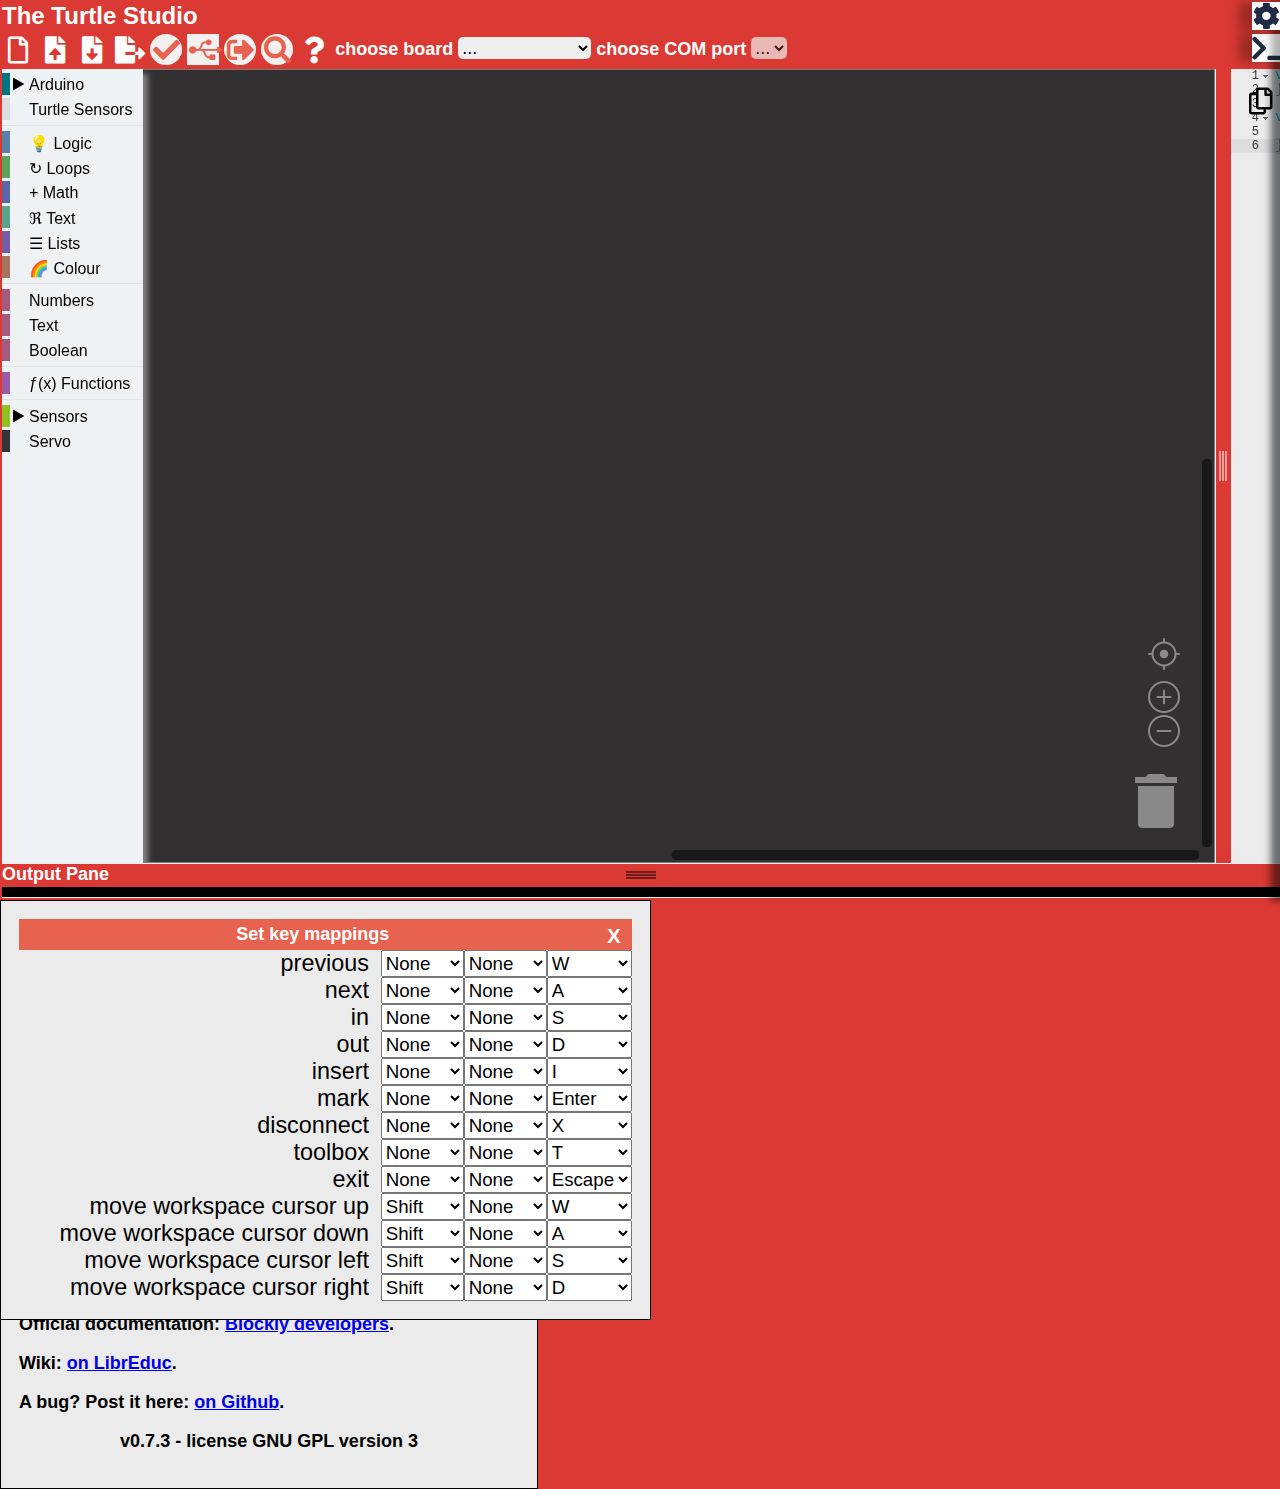
==== index.html @ 9edc10c0 "." ====
<!DOCTYPE HTML>
<HTML>
    <head>
        <meta charset="utf-8">
        <meta name="google" value="notranslate">
        <meta http-equiv="X-Content-Security-Policy" content="default-src 'self'; script-src 'self'">
        <title>The Turtle Studio</title>
        <link rel="icon" type="image/png" href="./turtleStudio/media/logo_only.png" />
        <link rel="stylesheet" href="./css/font_awesome_all.min.css" />
        <link rel="stylesheet" href="./css/keyboard_nav.css" />
        <link rel="stylesheet" href="./css/lateral-panel.css" />
        <link rel="stylesheet" href="./css/UI.css" />
        <link rel="stylesheet" href="./turtleStudio/css/turtleStudio.css" />
    </head>
    <body>
        <div class="table_wrapper">
            <table style="width: 100%; height: 100%;">
                <tr id="optionsTop" style="height: 30px;">
                    <td style="width: 268px;white-space: nowrap;">
                        <span id="appName" class='TitleText'></span>
                    </td>
                    <td class="tabMiddle" style="width: 100%;">
                        <span id="content_hoverButton" ></span>
                    </td>
                </tr>
                <tr style="height: 30px;">
                    <td colspan="2">
                        <button id="newButton"  class="iconButtons" onclick="Code.newProject()">
                            <span id="newButton_span">
                                <i class="far fa-file"></i>
                            </span>
                        </button>
                        <button id="loadXMLfakeButton" class="iconButtons" onclick="Code.loadXmlBlocklyFile()">
                            <span id="loadXMLfakeButton_span">
                                <i class="fas fa-file-upload"></i>
                            </span>
                        </button>
                        <button id="saveXMLButton" class="iconButtons" onclick="Code.saveXmlBlocklyFile()">
                            <span id="saveXMLButton_span">
                                <i class="fas fa-file-download"></i>
                            </span>
                        </button>
                        <button id="saveCodeButton" class="iconButtons" onclick="Code.saveCodeFile()">
                            <span id="saveCodeButton_span">
                                <i class="fas fa-file-export"></i>
                            </span>
                        </button>                        
                        <button id="verifyButton" class="iconButtons">
                            <span id="verifyButton_span">
                                <i class="fas fa-check"></i>
                            </span>
                        </button>
                        <button id="serialButton" class="iconButtons" onclick="Code.portsListModalShow()">
                            <span id="serialButton_span"> 
                                <i class="fab fa-usb"></i>
                            </span>
                        </button>
                        <button id="uploadButton" class="iconButtons">
                            <span id="uploadButton_span">
                                <i class="fas fa-sign-out-alt"></i>
                            </span>
                        </button>
                        <button id="serialConnectButton" class="iconButtons">
                            <span id="serialConnectButton_span">
                                <i class="fas fa-search"></i>
                            </span>
                        </button>                        
                        <button id="helpButton" class="iconButtons" onclick="toggleDisplayHelpModal()">
                            <span id="helpButton_span">
                                <i class="fas fa-question"></i>
                            </span>
                        </button>
						<span id="boardMenuSpan" class="UIText">...</span>
                        <select id="boardMenu" onchange="changeBoard()">
                            <option value="none" selected="selected">...</option>
							<option value="turtle_board">Turtle Board</option>
                            <option value="arduino_mega">Arduino Mega</option>
                            <option value="arduino_nano">Arduino Nano</option>
                            <option value="arduino_uno">Arduino Uno</option>
                        </select>
						<span id="serialMenuSpan" class="UIText">...</span>
                        <select id="serialMenu">
                            <option value="none">...</option>
                        </select>
                    </td>
                </tr>
                <tr style="width: 100%; height: 100%;">
                    <td colspan="2">
                        <div class="content_wrapper">
                            <div id="wrapper_up" class="wrapper_up">
                                <div id="content_area">
                                    <div id="content_blocks"></div>
                                </div>
                                <div id="separator">
                                    
                                </div>
                                <button id="copyCodeButton" class="iconButtons" onclick="Code.copyToClipboard()">
                                    <span id="copyCodeButton_span">
                                        <i class="far fa-copy"></i>
                                    </span>
                                </button>
                                <div id="content_code"></div>
                            </div>
                            <div id="barre_h" style="color: white; vertical-align: middle;">
                                Output Pane                                
                            </div>
                            <div id="content_serial"></div>
                        </div>
                    </td>
                </tr>
            </table>
        </div>                
        <div id="helpModal">            
            <div id="helpModal_header">
                <button class="closeModal" type="button" onclick="toggleDisplayHelpModal()">X</button>
                <span id="helpModalSpan_title"></span>
            </div>
            <div id="helpModal_text">
                <span id="helpModalSpan_text"></span>
            </div>
        </div>        
        <div id="keyboard_nav">
            <div id="keyboard_nav_header">
                <button class="closeModal" type="button" onclick="toggleDisplayKeyMappings(false)">X</button>
                <span id="keyMappingModalSpan"></span>
            </div>
            <form id="keyboard_mappings"></form>
        </div>
        <div id="lateral-panel-CLI">
            <input id="lateral-panel-CLI-input" type="checkbox">
            <label id="lateral-panel-CLI-label" for="lateral-panel-CLI-input" class="label_panel">
                <span id="config_side_span">
                    <i class="fas fa-terminal"></i>
                </span>
            </label>
            <div id="lateral-panel-CLI-bloc">
                <div id="CLI_content" class="side_content config_content CLI">
                    <div id="configCLI">
                        <span id="CLI_title_span" class="UIText">CLI</span>
                        <br>
                        <div id="CLI_title" style="display:flex;text-align: center;">
                            <button id="coreUpdateButton" class="iconButtons CLI" onclick="">
                                <span id="coreUpdateButton_span">
                                    <i class="fas fa-sync"></i>
                                </span>
                            </button>
                            <button id="cleanCLIcacheButton" class="iconButtons CLI" onclick="">
                                <span id="cleanCLIcache_span">
                                    <i class="fas fa-eraser"></i>
                                </span>
                            </button>
                            <button id="listBoardsButton" class="iconButtons CLI" onclick="">
                                <span id="listBoardsButton_span">
                                    <i class="fas fa-list"></i>
                                </span>
                            </button>
                            <a href="https://arduino.github.io/arduino-cli/" id="CLI_githubLinkButton" target="_blank">
                                <img src="./turtleStudio/media/featured-CLI.png" style="height: 40px" />
                            </a>
                        </div>
                        <br>
                        <span id="installBoard_title_span" class="UIText CLI">install board</span>
                        <br>
                        <input type="text" id="installBoardsInput" name="installBoardsInput" style="width: 250px;font-size:20px;">
                        <button id="installBoardsButton" class="iconButtons CLI" onclick="">
                            <span id="installBoardsButton_span">
                                <i class="fas fa-cloud-download-alt"></i>
                            </span>
                        </button>
                        <br>
                        <br>
                        <span id="searchlLib_title_span" class="UIText">search library</span>
                        <br>
                        <input type="text" id="searchlLibInput" name="searchlLibInput" style="width: 250px;font-size:20px;">
                        <button id="searchlLibButton" class="iconButtons CLI" onclick="">
                            <span id="searchlLibButton_span">
                                <i class="fab fa-searchengin"></i>
                            </span>
                        </button>
                        <br>
                        <br>
                        <span id="installLib_title_span" class="UIText">install library</span>
                        <br>
                        <input type="text" id="installLibInput" name="installLibInput" size="18" style="width: 250px;font-size:20px;">
                        <button id="installLibButton" class="iconButtons CLI" onclick="">
                            <span id="installLibButton_span">
                                <i class="fas fa-cloud-download-alt"></i>
                            </span>
                        </button>
                        <br>
                        <button id="registerToOrchestrator" class="iconButtons CLI" onclick="ArrowheadRegister()">
                            <span id="registerToOrchestrator_span">
                                <i class="fas fa-plug"></i>
                            </span>
                        </button>
                    </div>
                </div>
            </div>
        </div>
        <div id="lateral-panel-setup">
            <input id="lateral-panel-setup-input" type="checkbox">
            <label id="lateral-panel-setup-label" for="lateral-panel-setup-input" class="label_panel">
                <span id="setup_side_span">
                    <i class="fas fa-cog"></i>
                </span>
            </label>
            <div id="lateral-panel-setup-bloc">
                <div id="setup_content" class="side_content config_content">
				<span class="UIText">Settings</span>
				<br>
				<br>
					<button id="resetButton" class="iconButtons" onclick="Code.ResetWorkspace()">
                            <span id="resetButton_span">
                                <i class="fas fa-power-off"></i>
                            </span>
                    </button>
					<button id="undoButton" class="iconButtons" onclick="Code.Undo()">
                            <span id="undoButton_span" style="font-size: 1em;">
                                <i class="fas fa-undo-alt"></i>
                            </span>
                    </button>
                    <button id="redoButton" class="iconButtons" onclick="Code.Redo()">
                            <i class="fas fa-redo-alt"></i>
                            <span id="redoButton_span"></span>
                    </button>
					<button id="serialButton" class="iconButtons" onclick="Code.portsListModalShow()">
                            <span id="serialButton_span">
                                <i class="fab fa-usb"></i>
                            </span>
                    </button>
					<button id="fullScreenButton" class="iconButtons" onclick="fullScreen()">
                            <span id="fullScreenButton_span" style="font-size: 1em;">
                                <i class="fas fa-expand-arrows-alt"></i>
                            </span>
                        </button>
                    <br>
                    <br>                    
                    <div id="editorReadOnlyToggle" > 
                        <input type="checkbox" onclick="toggleEditorReadOnly(this)">                        
                        <span id="editorReadOnlyToggle_span"> </span>
                    </div>                    
                    <div id="checkDetails">
                        <input type="checkbox" name="detailedCompilation" id="detailedCompilation"/>
                        <span id="detailedCompilation_span"> </span>
                    </div>					
					<br>
                    <form id="options">                        
                        <span id="renderSpan" class="UIText">...</span>
                        <select name="renderer" onchange="document.forms.options.submit('options')">
                            <option value="geras">Geras</option>
                            <option value="thrasos">Thrasos</option>
                            <option value="zelos">Zelos</option>
                            <option value="minimalist">Minimalist</option>
                        </select>
                    </form>                    
					<br>
                    <span id="fontSizeSpan" class="UIText"></span>
                    <select id="rendering-constant-selector">
                        <option value="fontSizeBlocks" id="optionFontSizeBlocks" selected="selected">Blocks & Editor Font Size</option>
                        <option value="fontSizePage" id="optionFontSizePage">Page Font Size</option>
                        <option value="fontSpacingPage" id="optionFontSpacingPage">Page Font Spacing</option>
                    </select>
                    <br>
                    <input type="range" min="3" max="50" value="4" oninput="Code.changeRenderingConstant(this.value)" onchange="Code.changeRenderingConstant(this.value)" />
                    <br>
                    <br>
                    <input id="accessibilityModeCheck" type="checkbox" onclick="toggleAccessibilityMode(this.checked)">
                    <span id="accessibilitySpan" class="UIText"></span>
                    <br>
                    <input id="displayKeyMappings" type="checkbox" onclick="toggleDisplayKeyMappings(this.checked)">
                    <span id="keyMappingSpan" class="UIText"></span>
                    <br>
                    <select id="cursorChanger" name="cursor" onchange="changeCursor(this.value)">
                        <option value="default" id="defaultCursorSpan">default</option> 
                        <option value="basic" id="basicCursorSpan">basic</option>
                        <option value="line" id="lineCursorSpan">line</option>
                    </select>
                    <br>
                </div>
            </div>
        </div>
        <div id="overlayForModals" class="overlay" style="display: none;"></div>
        <div id="boardListModal" class="modal">
            <div class="modal-content">
                <div class="modal-header"> 
                    <i class="fa fa-microchip"></i>Boards description
                    <span class="closeModal" id="closeModalBoards">&times;</span>
                </div>                
                <button type="button" class="collapsibleButton">Details</button>                
            </div>
        </div>
        <div id="portListModal" class="modal">
            <div class="modal-content">
                <div class="modal-header">
                    <i class="fab fa-usb"></i>Modal Header Ports
                    <span class="closeModal" id="closeModalPorts">&times;</span>
                </div>
                <div class="modal-body" id="portListModalBody">
                </div>                
            </div>
        </div>
    </body>
    <!-- Blockly libraries -->
    <script src="./@blockly/blockly_compressed.js"></script>
    <script src="./@blockly/blocks_compressed.js"></script>
    <script src="./@blockly/closure/goog/base.js"></script>
    <!-- Blockly libraries for themes and renderers -->
    <script src="./@blockly/core/workspace_comment.js" async></script>
    <script src="./@blockly/core/workspace_comment_svg.js" async></script>
    <script src="./@blockly/core/workspace_comment_render_svg.js" async></script>
    <script src="./@blockly/core/renderers/minimalist/info.js" async></script>
    <script src="./@blockly/core/renderers/minimalist/constants.js" async></script>
    <script src="./@blockly/core/renderers/minimalist/drawer.js" async></script>
    <script src="./@blockly/core/renderers/minimalist/renderer.js" async></script>
    <script src="./@blockly/core/theme/modern.js" async></script>
    <script src="./@blockly/core/theme/zelos.js" async></script>
    <!-- Blockly libraries of function, from different demos -->
    <script src="./@blockly/demos/code/code.js"></script>
    <script src="./@blockly/demos/keyboard_nav/line_cursor.js" async></script>
    <script src="./@blockly/tests/playgrounds/screenshot.js" async></script>
    <!-- Blockly libraries of function, hacked from different demos -->
    <script src="./js/blockly/keyboard_nav.js"></script>
    <script src="./js/blockly/playground.js"></script>
    <script src="./js/init.js"></script>
    <script src="./js/typed_variable.js"></script>
    <script src="./js/buttons_functions.js"></script>
    <script src="./js/dialog.js"></script>
    <script src="./js/renderingConstant.js"></script>
    <script src="./@blockly/demos/custom-dialogs/custom-dialog.js"></script>
    <!-- turtleStudio libraries of external functions -->
    <script src="./js/ace/ace.js" charset="utf-8"></script>
    <script src="./js/ace/ext-language_tools.js"></script>
    <!-- turtleStudio libraries of boards definition -->
    <script src="./turtleStudio/js/boards.json"></script>
    <script src="./turtleStudio/js/boards.js"></script>
    <!-- turtleStudio specific: block design -->
    <script src="./turtleStudio/blocks/blocks_colors.js" async></script>
    <script src="./turtleStudio/blocks/board/board_base.js" async></script>
    <script src="./turtleStudio/blocks/board/board_serial.js" async></script>
    <script src="./turtleStudio/blocks/blockly/logic.js" async></script>
    <script src="./turtleStudio/blocks/blockly/math.js" async></script>
    <script src="./turtleStudio/blocks/grove/grove.js" async></script>
    <script src="./turtleStudio/blocks/servo/servo.js" async></script>
    <script src="./turtleStudio/blocks/turtleSensors/turtle.js" async></script>
    <script src="./turtleStudio/blocks/typed_variable.js" async></script>
    <!-- turtleStudio specific: common generator code -->
    <script src="./generators/arduino_generator.js"></script>
    <script src="./turtleStudio/arduino/blockly/colour.js" async></script>
    <script src="./turtleStudio/arduino/blockly/lists.js" async></script>
    <script src="./turtleStudio/arduino/blockly/logic.js" async></script>
    <script src="./turtleStudio/arduino/blockly/loops.js" async></script>
    <script src="./turtleStudio/arduino/blockly/math.js" async></script>
    <script src="./turtleStudio/arduino/blockly/procedures.js" async></script>
    <script src="./turtleStudio/arduino/blockly/text.js" async></script>
    <!-- turtleStudio specific: addon generator code -->
    <script src="./turtleStudio/arduino/board/board_base.js" async></script>
    <script src="./turtleStudio/arduino/board/board_serial.js" async></script>
    <script src="./turtleStudio/arduino/typed_variable.js" async></script>
    <script src="./turtleStudio/arduino/addon/grove.js" async></script>
    <script src="./turtleStudio/arduino/addon/turtle.js" async></script>
    <script src="./turtleStudio/arduino/addon/servo.js" async></script>
    <!-- turtleStudio specific -->
    <!-- Blockly themes added -->
    <script src="./turtleStudio/themes/bw.js" async></script>
    <script src="./turtleStudio/themes/themes_blocks.js" async></script>
    <script src="./turtleStudio/themes/themes_categories.js" async></script>
    <script src="./turtleStudio/themes/themes_components_override.js" async></script>
    <!-- turtleStudio external toolbox hacked -->
    <script src="./turtleStudio/toolbox/toolbox_turtleStudio.js"></script>
    <script src="./turtleStudio/toolbox/toolbox_standard.js"></script>
    <script>
        ace.require("ace/ext/language_tools");
        var editor = ace.edit("content_code");
        editor.setTheme("ace/theme/sqlserver");
        editor.session.setMode("ace/mode/c_cpp");
        editor.setShowPrintMargin(false);
        editor.setOptions({
            autoScrollEditorIntoView: false,
            readOnly: false,
            highlightGutterLine: true,
            animatedScroll: true,
            enableBasicAutocompletion: true,
            enableSnippets: true,
            enableLiveAutocompletion: true
        });
        editor.find('needle', {
            backwards: false,
            wrap: false,
            caseSensitive: false,
            wholeWord: false,
            regExp: false
        });
        editor.findNext();
        editor.findPrevious();
         require('../CLI_functions.js'); 
         require('../IDE_functions.js'); 
        // require('../resources/app.asar/CLI_functions.js');
        // require('../resources/app.asar/IDE_functions.js');
    </script>
</HTML>
---- css/keyboard_nav.css ----
/**
* @license
* Copyright 2020 Sébastien CANET
* SPDX-License-Identifier: BSD-3-Clause
*/

/**
 * @fileoverview Modified from https://github.com/google/blockly/commit/5a92aff63e93dce884bbe2e715ba832244628501
 * @author scanet@libreduc.cc (Sébastien CANET)
 */

#keyboard_nav {
    background-color: #ebebeb;
    border: 1px solid black;
    padding: 1em;
    position: absolute;
    z-index: 9;
    text-align: center;
    width: auto;
    height: auto;
}
#keyboard_nav_header {
    padding: 5px;
    cursor: move;
    z-index: 10;
    background-color: #E7624F;
    color: #fff;
}
#keyboard_announce {
    font-size: 1.5em;
    font-weight: 500;
    text-align: center;
}
#keyboard_mappings {
    font-size: 1.3em;
    font-weight: 400;
}
labelDiv {
    margin-right: .5em;
    min-width: 350px;
    text-align: right;
}
div[data-actionname] {
    display: flex;
    width: 100%;
}
select {
    font-size: .8em;
}
/* update original code css */
.farSide > labelDiv, input {
    vertical-align: middle;
    margin-left: 5px;
    margin-right: 5px;
    margin-top: 5px;
}
.farSide > select {
    vertical-align: middle;
    margin-left: 5px;
    margin-right: 5px;
    margin-top: 5px;
}
---- css/lateral-panel.css ----
/**
* @license
* Copyright 2020 Sébastien CANET
* SPDX-License-Identifier: BSD-3-Clause
*/

/**
 * @fileoverview Modified from https://nosmoking.developpez.com/demos/css/panneau-lateral.html
 * @author scanet@libreduc.cc (Sébastien CANET)
 */

.label_panel{
    display: grid;
    align-items: center;
    text-align: center;
    color: #202A44;
}
#lateral-panel-setup,
#lateral-panel-CLI {
    z-index: 9999;
    position: fixed;
    top: 0;
    right: -700px;
    width: 350px;
    min-height: 100vh;
    transform: translateX(-100%);
}
#lateral-panel-setup-input,
#lateral-panel-CLI-input {
    position: absolute;
    right: -999em;
}
#lateral-panel-setup-bloc,
#lateral-panel-CLI-bloc {
    z-index: 0;
    top: 0;
    right: 0;
    box-sizing: border-box;
    width: 350px;
    height: 100%;
    overflow: auto;
}
#lateral-panel-setup-label {
    z-index: 1;
    top: 2px;
    right: 100%;
    width: 28px;
    height: 28px;
    cursor: pointer;
    font-size: 1.5em;
}
#lateral-panel-CLI-label {
    z-index: 1;
    top: 34px;
    right: 100%;
    width: 28px;
    height: 28px;
    cursor: pointer;
    font-size: 1.5em;
}
#lateral-panel-CLI-label,
#lateral-panel-CLI-bloc,
#lateral-panel-setup-label,
#lateral-panel-setup-bloc {
    position: absolute;
    background: #FFF;
    box-shadow: -0.5em 0 .4em rgba(0, 0, 0, 0.3);
    transition: all .5s;
}
#lateral-panel-setup-input:checked ~ #lateral-panel-setup-label,
#lateral-panel-CLI-input:checked ~ #lateral-panel-CLI-label {
    right: 200%;
}   
#lateral-panel-setup-input:checked ~ #lateral-panel-setup-bloc,
#lateral-panel-CLI-input:checked ~ #lateral-panel-CLI-bloc {
    transform: translateX(-100%);
}
#lateral-panel-setup-label:before,
#lateral-panel-CLI-label:before {
    position: absolute;
    top: 50%;
    right: 50%;
    transition: all .5s;
    transform: translate(50%, -50%) rotate(45deg);
}
---- css/UI.css ----
/**
* @license
* Copyright 2020 Sébastien CANET
* SPDX-License-Identifier: BSD-3-Clause
*/

html, body {
    height: 100%;
}

body {
    font-family: sans-serif;
    font-size: large;
    font-weight: bold;
    margin: 0;
    overflow: hidden;
}

html[dir=rtl] {
    text-align: right;
}

.blocklyTrash,
.blocklyZoom > image {
    opacity: 1 !important;
}
.TitleText {
    vertical-align: middle;
    color: #FFFFFF;
    font-size: x-large;
    font-weight: bold;
}
/* ace editor */
.ace_content{
    left: 0px !important;
    background-color: #D9E0E2 !important;
    font-size: 1.25em;
}
.switch {
  position: relative;
  display: inline-block;
  width: 15px;
  height: 50px;
}
.switch input { 
  opacity: 0;
  width: 0;
  height: 0;
}
.slider {
  position: absolute;
  cursor: pointer;
  top: 0;
  left: 0;
  right: 0;
  bottom: 0;
  background-color: #ccc;
  -webkit-transition: .4s;
  transition: .4s;
}
.slider:before {
  position: absolute;
  content: "";
  height: 11px;
  width: 11px;
  top: 5px;
  left: 2px;
  background-color: white;
  -webkit-transition: .4s;
  transition: .4s;
}
input:checked + .slider {
  background-color: #17a1a5;
}
input:focus + .slider {
  box-shadow: 0 0 1px #17a1a5;
}
input:checked + .slider:before {
  -webkit-transform: translateY(27px);
  -ms-transform: translateY(27px);
  transform: translateY(27px);
}
/* Table */
.table_wrapper {
    height: -moz-calc(100%);
    width: -moz-calc(100%);
    /* WebKit */
    height: -webkit-calc(100%);
    width: -webkit-calc(100%);
    /* Opera */
    height: -o-calc(100%);
    width: -o-calc(100%);
    /* Standard */
    height: calc(100%);
    width: calc(100%);
    padding: 0px;
}
table {
    border-collapse: collapse;
    margin: 0;
    padding: 0;
    border: none;
    position: relative;
    /* Firefox */
    height: -moz-calc(100% - 40px);
    width: -moz-calc(100% - 40px);
    /* WebKit */
    height: -webkit-calc(100% - 40px);
    width: -webkit-calc(100% - 40px);
    /* Opera */
    height: -o-calc(100% - 40px);
    width: -o-calc(100% - 40px);
    /* Standard */
    height: calc(100% - 5px);
    width: calc(100% - 5px);
}
table table {
    margin: 0;
    padding: 0;
    height: 100%;
    width: 100%;
}
td {
    padding: 2px;
    vertical-align: middle;
}

td.tabMiddle {
    border-top-style: none !important;
    border-left-style: none !important;
    border-right-style: none !important;
    padding-right: 5px;
    text-align: center;
    vertical-align: middle;
}

#separator {
    cursor: col-resize;
    background-color: #DB3A34;
    background-image: url("data:image/svg+xml;utf8,<svg xmlns='http://www.w3.org/2000/svg' width='10' height='30'><path d='M2 0 v30 M5 0 v30 M8 0 v30' fill='white' stroke='white'/></svg>");
    background-repeat: no-repeat;
    background-position: center;
    width: 15px;
    min-width: 15px;
    height: 100%;
    /* prevent browser's built-in drag from interfering */
    -moz-user-select: none;
    -ms-user-select: none;
    user-select: none;
}

#content_hoverButton {
    margin: 5px;
    padding: 10px;
    border-radius: 4px;
    font-size: x-large;
    color: #FFFFFF;
}
/* Help modal */
#helpModal {
    background-color: #ebebeb;
    border: 1px solid black;
    padding: 1em;
    position: absolute;
    z-index: 9;
    text-align: center;
    width: 500px;
    height: auto;
}
#helpModal_header {
    padding: 5px;
    cursor: move;
    z-index: 10;
    background-color: #E7624F;
    color: #fff;
}


/* Content blocks */
.content_wrapper {
    height: 100%;
    width: 100%;
    background-color: #eee;
    display: flex;
    flex-wrap: wrap;
}
.wrapper_up {
    width: 100%;
    /* Firefox */
    height: -moz-calc(100% - 35px);
    /* WebKit */
    height: -webkit-calc(100% - 35px);
    /* Opera */
    height: -o-calc(100% - 35px);
    /* Standard */
    height: calc(100% - 35px);
    min-height: 5px;
    display: flex;
}
.content_blocks{
    width: 100% !important;
    overflow: hidden;
}
#content_area{
    width: calc(100% - 50px);
    height: 100%;
    min-width: 10px;
}
/* side panel */
.side_content {
    min-width: 10px;
    height: 97%;
    right: 0px;
    bottom: 0px;
    padding: 5px;
    margin: 0;
    border: 0;
    background-color: #ffffff;
    overflow: auto !important;
}
.config_content {
    margin: 5px;
    background-color: #E7624F;
}
#content_code {
    width: 50px;
    height: 100%;
    min-width: 5px;
}

#barre_h{
    cursor: row-resize;
    width: 100%;
    background-image: url("data:image/svg+xml;utf8,<svg xmlns='http://www.w3.org/2000/svg' width='30' height='10'><path d='M0 2 h30 0 M0 5 h30 0 M0 8 h30 0' fill='none' stroke='black'/></svg>");
    background-repeat: no-repeat;
    background-position: center;
    /* prevent browser's built-in drag from interfering */
    -moz-user-select: none;
    -ms-user-select: none;
    user-select: none;
}
#detailedCompilation_span{
    color: white;
    vertical-align: middle;
}

#editorReadOnlyToggle_span{
    color: white;
    vertical-align: middle;
}

#content_serial {
    background: #000000;
    color: rgba(29, 147, 47, 1);
    width: 100%;
    height: 10px;
    min-height: 10px;
}

/* The boards list modal (background) */
.modal {
    position: fixed; /* Stay in place */
    z-index: 200; /* Sit on top */
    width: 700px; /* Full width */
    height: 650px; /* Full height */
    /* Firefox */
    left: -moz-calc(50% - 350px);
    /* WebKit */
    left: -webkit-calc(50% - 350px);
    /* Opera */
    left: -o-calc(50% - 350px);
    /* Standard */
    left: calc(50% - 350px);
    overflow: hidden; /* Enable scroll if needed */
    top: -100%;
    opacity: 0;
    transition: top 0.5s, opacity 0.4s;
}
.overlay{
    position: absolute;
    top: 0;
    left: 0;
    width: 100%;
    height: 100%;
    z-index: 100;
    background-color: rgba(0,0,0,0.5); /*dim the background*/
}
.modal.show {
    /* Firefox */
    top: -moz-calc(50% - 325px);
    /* WebKit */
    top: -webkit-calc(50% - 325px);
    /* Opera */
    top: -o-calc(50% - 325px);
    /* Standard */
    top: calc(50% - 325px);
    opacity: 1;
}
/* Modal Content/Box */
.modal-content {
    position: relative;
    background-color: #fefefe;
    -webkit-border-radius: 15px !important;
    -moz-border-radius: 15px !important;
    border-radius: 15px !important;
    padding: 5px;
    box-shadow: 0 4px 8px 0 rgba(0,0,0,0.2),0 6px 20px 0 rgba(0,0,0,0.19);
}
/* The Close Button */
.closeModal {
    color: #FFFFFF;
    background-color: rgba(201, 76, 76, 0);
    border: none;
    float: right;
    font-size: 20px;
    font-weight: bold;
}
.closeModal:hover,
.closeModal:focus {
    color: #FFCC00;
    text-decoration: none;
    cursor: pointer;
}
/* Modal Header */
.modal-header {
    padding: 10px;
    background-color: #E7624F;
    color: white;
    -webkit-border-radius: 15px !important;
    -moz-border-radius: 15px !important;
    border-top-left-radius: 15px !important;
    border-top-right-radius: 15px !important;
}
/* Modal Body */
.modal-body {
    padding: 5px;
}
/* Modal Footer */
.modal-footer {
    padding: 2px 16px;
    background-color: #5cb85c;
    color: white;
}



/* Modal board selector information */
#boardDescriptionSelector {
    overflow: auto;
    width: 200px;
}
#hideSelectScrollbar {
    display: inline-block;
    vertical-align: top;
    overflow: hidden;
    border: solid grey 1px;
}
#hideSelectScrollbar > select {
    padding: 10px;
    margin: -5px -20px -5px -5px;
}
#board_mini_picture_div {
    position:absolute;
    right:65px;
    width:166px;
    height:266px;
}
#board_mini_picture {
    text-align: center;
    width:166px;
    height:266px;
    object-fit: contain;
}
.modalBoard_info {
    left: 380px;
    position: absolute;
}
/* collapsible content inside div */
.collapsibleButton {
    background-color: #E7624F;
    color: #FFFFFF;
    cursor: pointer;
    padding: 10px;
    width: 100%;
    border: none;
    text-align: left;
    outline: none;
    font-size: large;
    font-weight: bold;
}
/* Add a background color to the button if it is clicked on (add the .active class with JS), and when you move the mouse over it (hover) */
.active, .collapsibleButton:hover {
    background-color: #FFCC00;
    color: #000000;
}
/* Style the collapsible content. Note: hidden by default */
.collapsibleContent {
    visibility: hidden;
    padding: 0 18px;
    background-color: white;
    max-height: 0;
    overflow: hidden;
    transition: max-height 0.1s ease-out;
}
.collapsibleButton:after {
    content: '\02795'; /* Unicode character for "plus" sign (+) */
    float: left;
    padding-right: 5px;
    transition: 0.1s ease-out;
}
.active:after {
    transform: rotateZ(45deg);
    transition: 0.1s ease-out;
}
---- turtleStudio/css/turtleStudio.css ----
/**
* @license
* Copyright 2020 Sébastien CANET
* SPDX-License-Identifier: GPL-3.0-or-later
*/

.blocklyToolboxDiv {
    box-shadow: 5px 5px 5px gray !important;
    background-color: #EEF2F4 !important;
}
.UIText {
    vertical-align: middle;
    color: #FFFFFF;
    font-weight: bold;
}
.UITextSmall {
    vertical-align: middle;
    color: #FFFFFF;
    font-size: large;
    font-weight: bold;
}
.iconButtons{
    border: 0;
    background: none;
    box-shadow: none;
    border-radius: 0px;
    padding:2px;
    line-height:0;
    vertical-align: middle;
    /* background: #4db7bb; */
    color: #FFFFFF;
    font-size: 1.5em;
    width: 32px;
}
.iconButtons:hover{
    background: #FFFFFF;
    color: #000000;
    cursor : pointer;
    transition: 0.5s ease;
}
.iconButtons:active{
    background: #FFCC00;
}
.iconButtons:active::after {
    transition-property: background;
    transition-duration: 10s;
}
.iconButtons:disabled{
    background: #F3F1EF;
    color: #E7624F;
    cursor : not-allowed;
}
.iconButtonsClicked{
    border: 0;
    background: none;
    box-shadow: none;
    border-radius: 0px;
    padding:2px;
    line-height:0;
    vertical-align: middle;
    background: #FFCC00;
    color: #E7624F;
    font-size: x-large;
    width: 32px;
}
.CLI {
    margin: 5px;
}
/* surcharger .iconButton */
#boardMenu, #serialMenu{
    color: #000000;
    font-size:large;
    border: none;
    -moz-border-radius: 5px;
    -webkit-border-radius: 5px;
    -o-border-radius: 5px;
    border-radius: 5px;
}
#barre_h{
    background-color : #DB3A34;
}

/* boutons classiques */
#verifyButton,
#uploadButton,
#serialConnectButton
{
    border-radius: 50%;
}
#resetButton{
    background: #FF0000;
}
#resetButton:hover{
    background: #FFFFFF;
    cursor: no-drop;
}
#helpButton{
    border-radius: 5px;
    cursor: help;
}
#copyCodeButton{
    color: #000000;
    position: absolute;
    top: 85px;
    right: 5px;
    border-radius: 5px;
    z-index: 5;
}
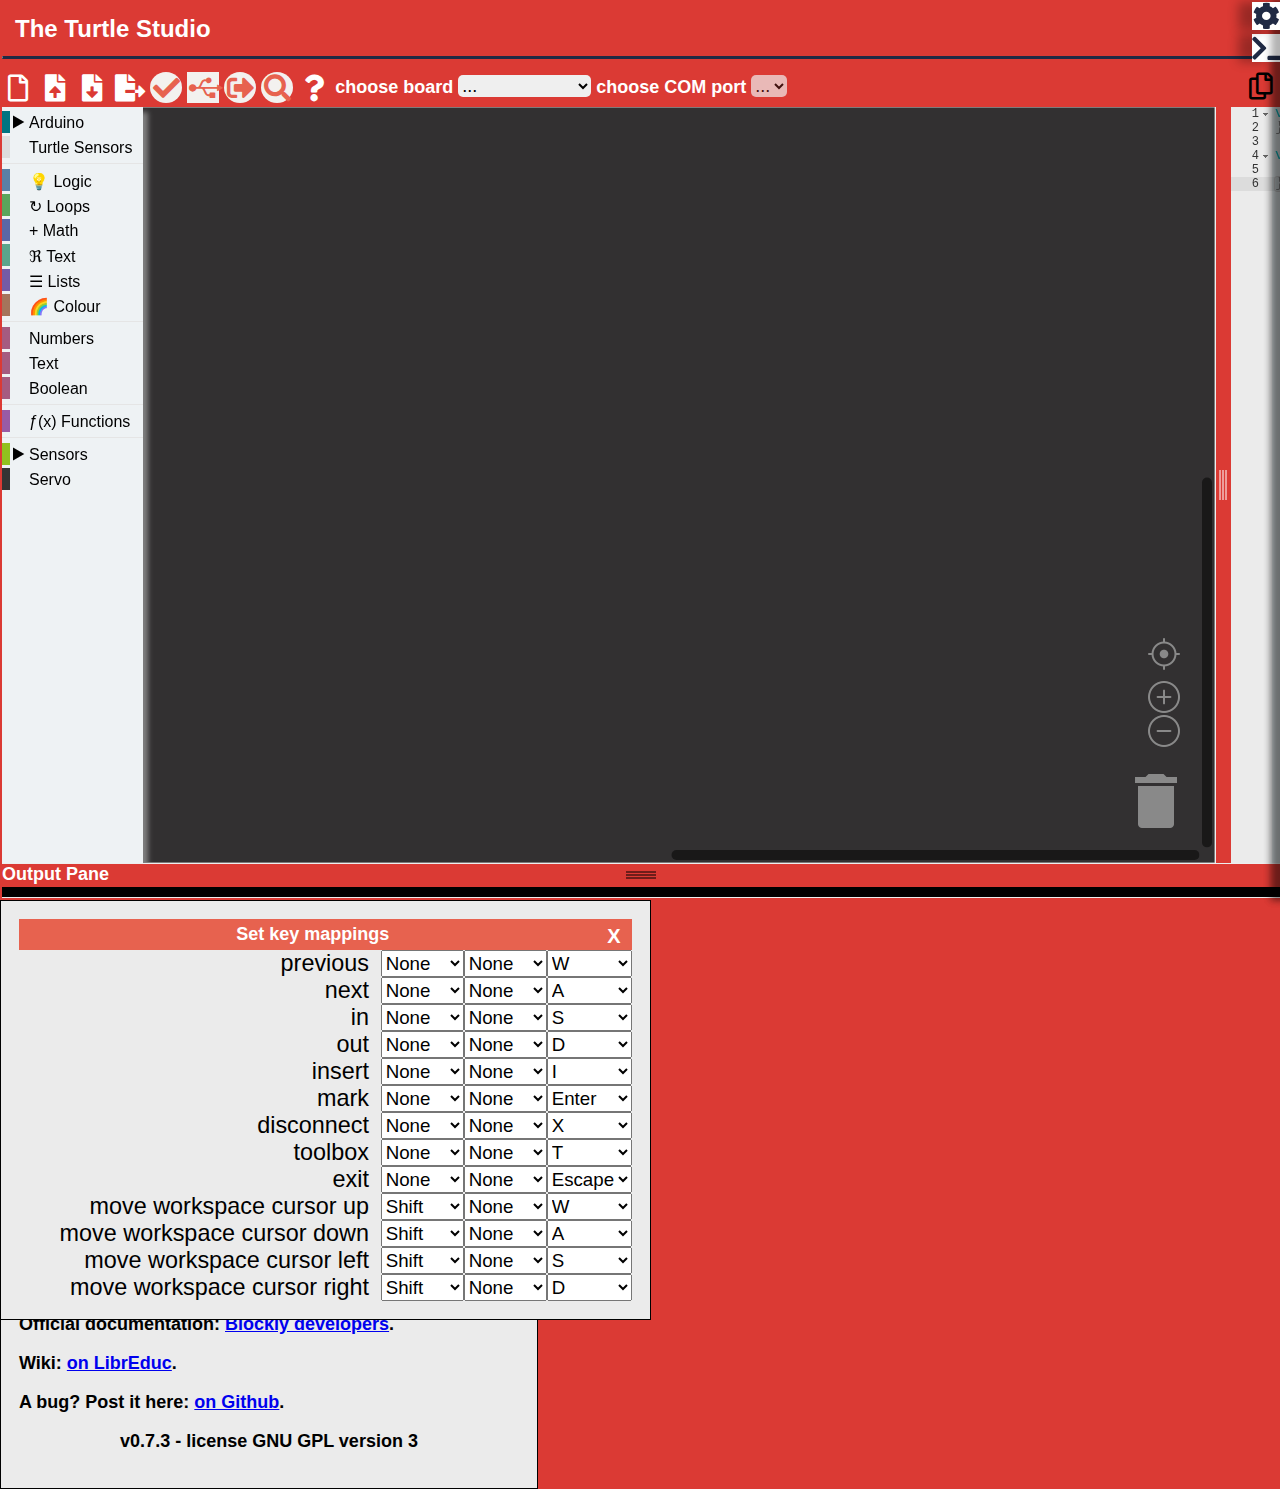
==== commit 1bbeb659: "." ====
--- a/index.html
+++ b/index.html
@@ -16,13 +16,14 @@
         <div class="table_wrapper">
             <table style="width: 100%; height: 100%;">
                 <tr id="optionsTop" style="height: 30px;">
-                    <td style="width: 268px;white-space: nowrap;">
+                    <td style="width: 268px;white-space: nowrap; padding-top: 15px; padding-left: 15px;">
                         <span id="appName" class='TitleText'></span>
                     </td>
                     <td class="tabMiddle" style="width: 100%;">
                         <span id="content_hoverButton" ></span>
                     </td>
-                </tr>
+                </tr>                
+                <tr><td colspan="2"><hr class="solid"></td></tr>
                 <tr style="height: 30px;">
                     <td colspan="2">
                         <button id="newButton"  class="iconButtons" onclick="Code.newProject()">
@@ -292,7 +293,7 @@
         <div id="portListModal" class="modal">
             <div class="modal-content">
                 <div class="modal-header">
-                    <i class="fab fa-usb"></i>Modal Header Ports
+                    <i class="fab fa-usb"></i>Ports
                     <span class="closeModal" id="closeModalPorts">&times;</span>
                 </div>
                 <div class="modal-body" id="portListModalBody">
--- a/css/UI.css
+++ b/css/UI.css
@@ -150,8 +150,8 @@
 }
 
 #content_hoverButton {
-    margin: 5px;
-    padding: 10px;
+    margin: 5px 5px 0px 5px;
+    padding: 10px 10px 0px 10px;
     border-radius: 4px;
     font-size: x-large;
     color: #FFFFFF;
@@ -256,6 +256,11 @@
     height: 10px;
     min-height: 10px;
 }
+
+hr.solid {
+    border-top: 1px solid #202A44;
+    border-bottom: 2px solid #202A44;
+  }
 
 /* The boards list modal (background) */
 .modal {
--- a/turtleStudio/css/turtleStudio.css
+++ b/turtleStudio/css/turtleStudio.css
@@ -87,9 +87,9 @@
 {
     border-radius: 50%;
 }
-#resetButton{
-    background: #FF0000;
-}
+/* #resetButton{
+     background: #FF0000;  
+} */
 #resetButton:hover{
     background: #FFFFFF;
     cursor: no-drop;
@@ -101,7 +101,7 @@
 #copyCodeButton{
     color: #000000;
     position: absolute;
-    top: 85px;
+    top: 70px;
     right: 5px;
     border-radius: 5px;
     z-index: 5;
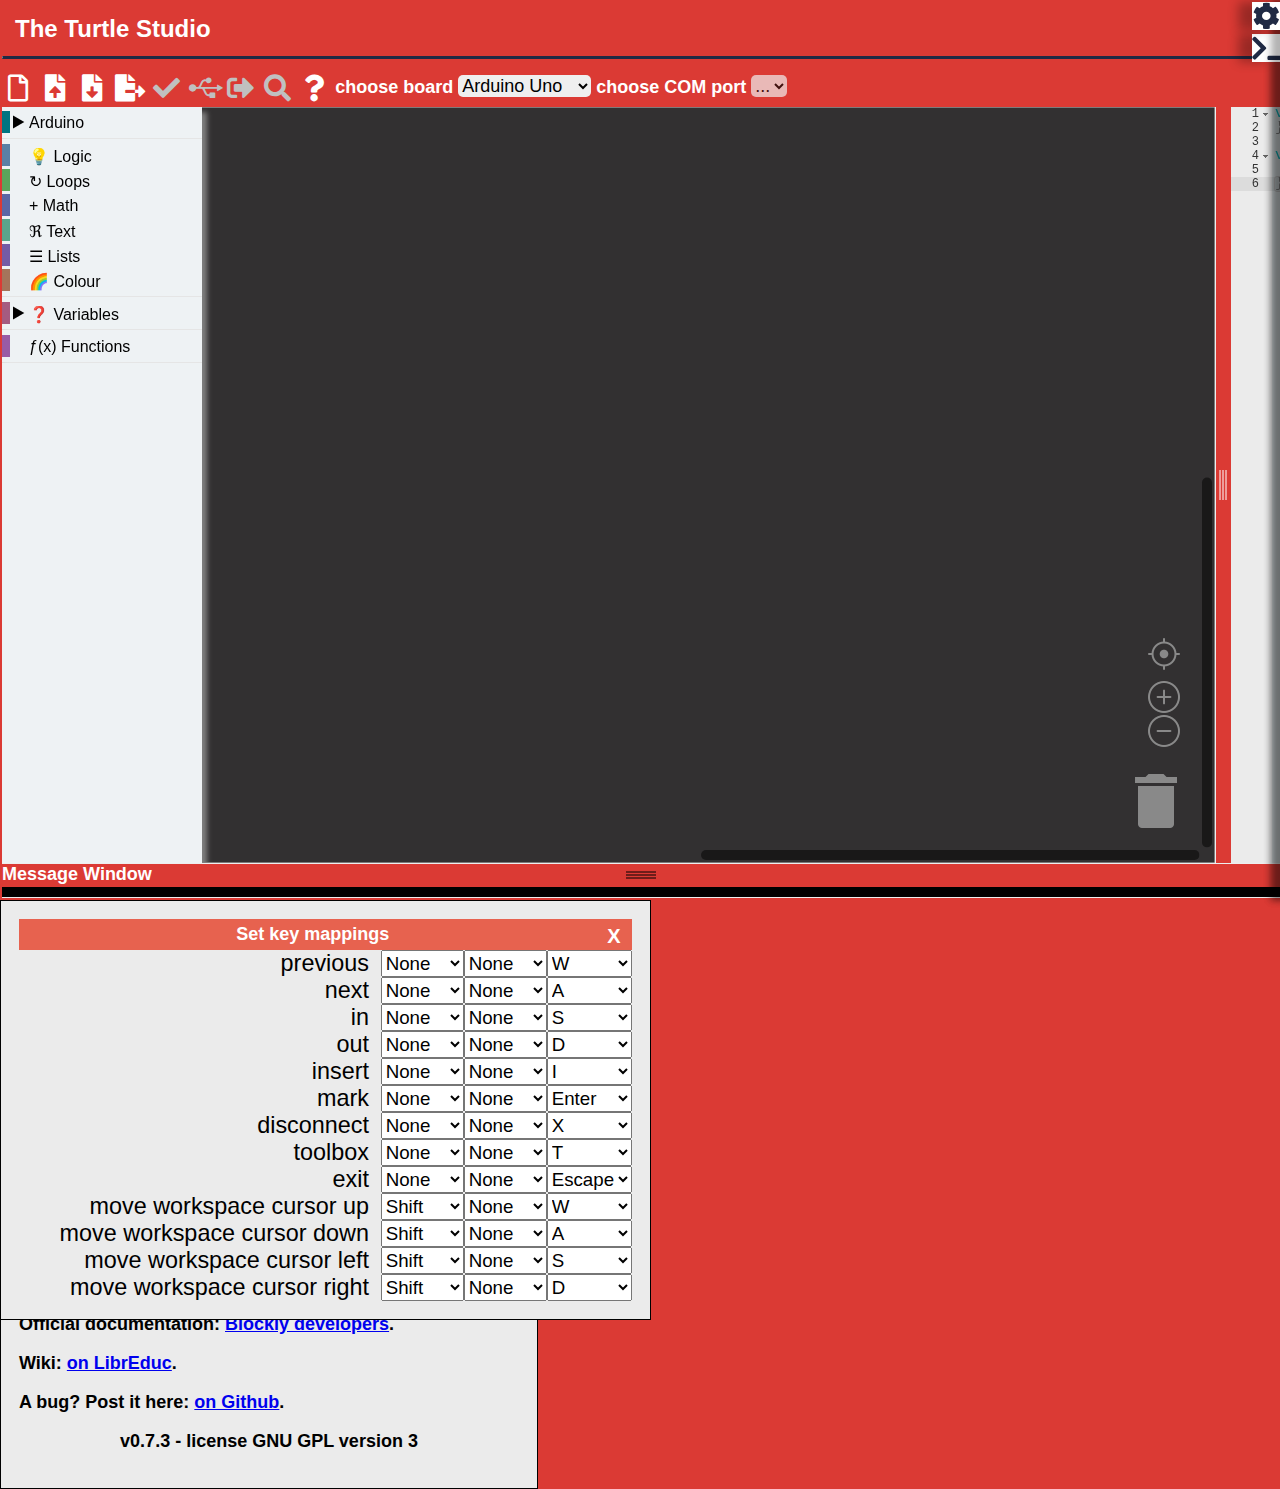
==== commit cf0432e9: "minor_fixes(removed grove sensors)" ====
--- a/index.html
+++ b/index.html
@@ -103,7 +103,7 @@
                                 <div id="content_code"></div>
                             </div>
                             <div id="barre_h" style="color: white; vertical-align: middle;">
-                                Output Pane                                
+                                Message Window                                
                             </div>
                             <div id="content_serial"></div>
                         </div>
@@ -262,7 +262,7 @@
                         <option value="fontSpacingPage" id="optionFontSpacingPage">Page Font Spacing</option>
                     </select>
                     <br>
-                    <input type="range" min="3" max="50" value="4" oninput="Code.changeRenderingConstant(this.value)" onchange="Code.changeRenderingConstant(this.value)" />
+                    <input type="range" min="3" max="50" value="10" oninput="Code.changeRenderingConstant(this.value)" onchange="Code.changeRenderingConstant(this.value)" />
                     <br>
                     <br>
                     <input id="accessibilityModeCheck" type="checkbox" onclick="toggleAccessibilityMode(this.checked)">
--- a/turtleStudio/css/turtleStudio.css
+++ b/turtleStudio/css/turtleStudio.css
@@ -46,8 +46,9 @@
     transition-duration: 10s;
 }
 .iconButtons:disabled{
-    background: #F3F1EF;
-    color: #E7624F;
+    /* background: #F3F1EF; */
+    /* color: #E7624F; */    
+    color: silver;
     cursor : not-allowed;
 }
 .iconButtonsClicked{
@@ -99,6 +100,7 @@
     cursor: help;
 }
 #copyCodeButton{
+    visibility: hidden;
     color: #000000;
     position: absolute;
     top: 70px;
